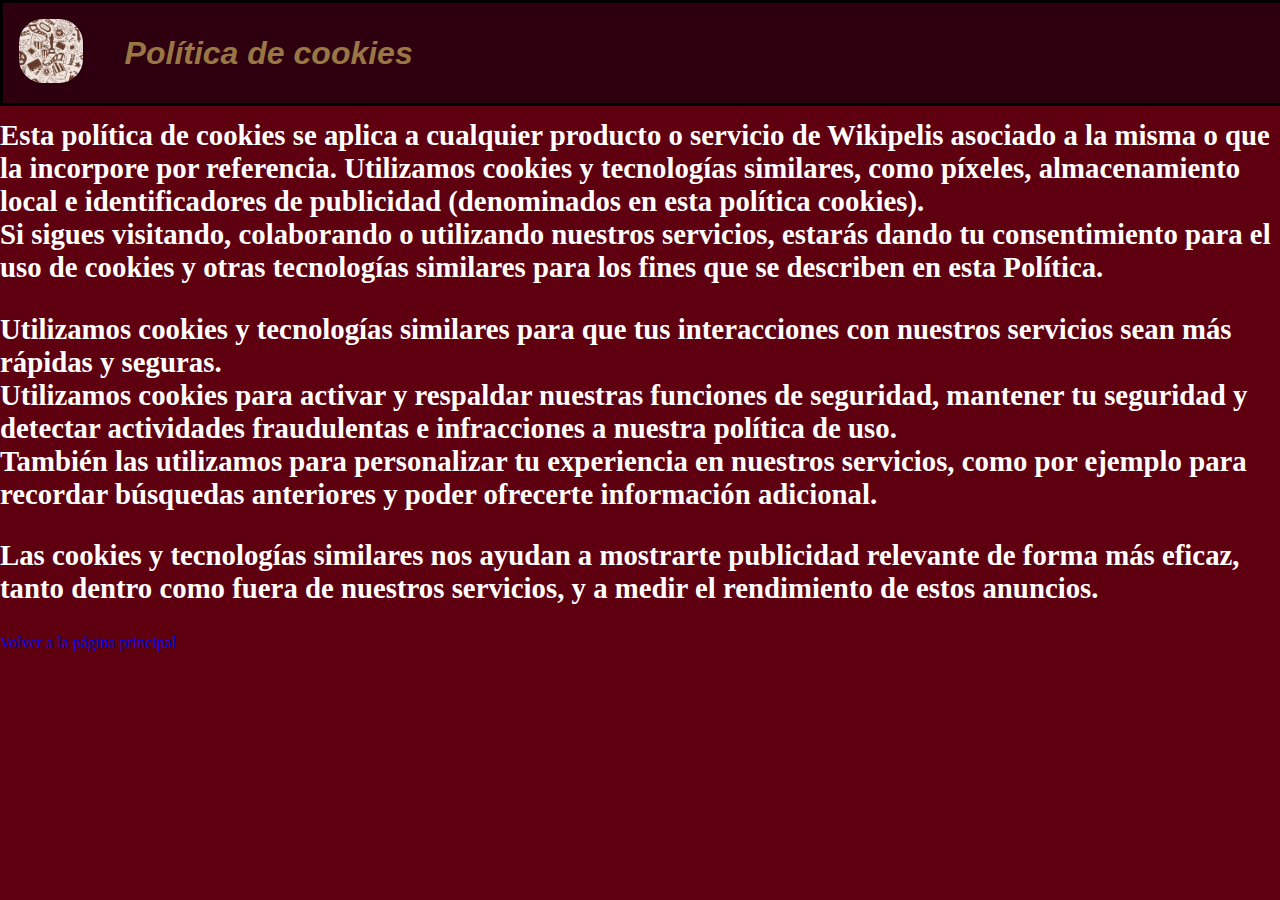
==== sitio/cookie_policy.html @ 323352de "Prueba" ====
<!DOCTYPE html>
<html lang="en">
<head>
    <meta charset="UTF-8">
    <meta name="viewport" content="width=device-width, initial-scale=1.0">
    <link rel="stylesheet" href="../estilos/styles.css">
    <link rel="stylesheet" href="../estilos/estilos_del_footer.css">
    <title>Terms of service</title>
</head>
<body>
    <div class="item header">
        <div class="container-head"><a href="///C:/Users/tomi_/Downloads/Dise%C3%B1oWeb/trabajofullstack/index.html"><img class="headerimg" src="../imagenes/imagenHeader.jpg"></a>
        <div class="tituloprincipal">Política de cookies</div>
    </div>
    <br><br><br><br><br>
    <p class="terminos">Esta política de cookies se aplica a cualquier producto o servicio de Wikipelis asociado a la misma o que la incorpore por referencia. Utilizamos cookies y tecnologías similares, como píxeles, almacenamiento local e identificadores de publicidad (denominados en esta política cookies). <br>Si sigues visitando, colaborando o utilizando nuestros servicios, estarás dando tu consentimiento para el uso de cookies y otras tecnologías similares para los fines que se describen en esta Política. </p>
    <p class="terminos">Utilizamos cookies y tecnologías similares para que tus interacciones con nuestros servicios sean más rápidas y seguras. <br>Utilizamos cookies para activar y respaldar nuestras funciones de seguridad, mantener tu seguridad y detectar actividades fraudulentas e infracciones a nuestra política de uso.<br>También las utilizamos para personalizar tu experiencia en nuestros servicios, como por ejemplo para recordar búsquedas anteriores y poder ofrecerte información adicional.</p>
    <p class="terminos">Las cookies y tecnologías similares nos ayudan a mostrarte publicidad relevante de forma más eficaz, tanto dentro como fuera de nuestros servicios, y a medir el rendimiento de estos anuncios.</p>
    <a href="../index.html">Volver a la página principal</a>
</body>
</html>
---- estilos/styles.css ----
/*Contenido del body*/
body
{
  background-color: #5E000F;
  margin: 0;
  padding: 0;
  display: grid;
  grid-template: 1fr 1fr 1fr 1fr / 2fr 1fr;
  grid-template-areas: "header header"
  "left right"
  "footer footer";
  height: 100vh;
}
.header
{
    grid-area: header;
}
.left
{
    grid-area: left;
}
.right
{
    grid-area: right;
}
.footer
{
    grid-area: footer;
}

/*Contenido del header*/
.headerimg
{
  margin: 1em;
  width: 4em;
  height: 4em;
  border-radius: 1.5em;
}
.container-head
{
  position: fixed;
  display: flex;
  width: 100%;
  background-color: #2E000F;
  border-style: solid;
  border-color: black;
  align-items: center;
  gap: 2%;
  z-index: 1000;
}
.tituloprincipal
{
  font-family: 'Gill Sans', 'Gill Sans MT', Calibri, 'Trebuchet MS', sans-serif;
  font-size: 2em;
  font-weight: 800;
  color: #997744;
  font-style: italic;
}
.headernav
{
  display: flex;
  position: relative;
  left: 55%;
  width: 15%;
  height: 3em;
  border-style: solid;
  border-radius: 1em;
  border-color: #000000;
  background-color: #55000F;
  justify-content: center;
}
.navitem
{
  cursor: pointer;
  width: 50%;
  border-style: solid;
  border-color: #000000;
}
.navitem :hover
{
  color: #000000;
  background-color: #7E333F;
}
button
{
  display: inline-block;
  border-style: solid;
  border-radius: 1em;
  border-color: #5E222F;
  border-width: .1em;
  background-color: #5A000F;
  font-family: Cambria, Cochin, Georgia, Times, 'Times New Roman', serif;
  font-weight: 400;
  font-style: italic;
  color: aliceblue;
  width: 100%;
  margin: .5em;
}

/*Contenido de la sección principal*/
.left
{
  width: fit-content;
  height: fit-content;
}
.mainsection
{
  margin-top: 10em;
  position: relative;
  background-color: #3E000F;
  width: 100%;
  height: auto;
  color: #CCCCCC;
  margin: 1em;
  padding: .3em;
  border-style: solid;
  border-color: #000000;
  border-width: .2em;
}
.maintitle
{
  font-family: Verdana, Geneva, Tahoma, sans-serif;
  font-size: 2.5em;
  font-weight: 600;
  font-style: italic;
  color: #8A333C;
  margin: .3em;
  padding: .3em;
  border-style: dotted;
  border-radius: .3em;
  border-width: .1em;
  border-color: #000000;
  width: fit-content;
}
.gridimg
{
  width: 9em;
  height: 13em;
}
.maingridarea
{
  display: grid;
  grid-template: 1fr 1fr 1fr/1fr 1fr 1fr 1fr;
  margin: 1em;
  grid-gap: 3%;
  height: 100vh;
}

/*Contenido del side*/
.gridsideimg
{
  width: 9em;
  height: 13em;
}
.secondtitle
{
  color: #998855;
  font-weight: 800;
  font-size: 1.3em;
}
.side
{
  position: relative;
  top: 15%;
  left: 25%;
  margin: 1em;
  padding: 2em;
  width: fit-content;
  height: 75%;
  border-color: #000000;
  background-color: #5E222F;
  border-style: solid;
  
}
.sidegridarea
{
  display: grid;
  grid-template-rows: 1fr;
  justify-content: center;
  grid-gap: 5%;
}

/*Contenido del footer*/
.footerflex
{
  display: flex;
  position: relative;
  justify-content: space-around;
  width: 100%;
  height: 7em;
  border-top-style: solid;
  border-width: .1em;
  border-top-color: #5E000F;
  background-color: #000000;
  color: #EEEEEE;
}
.footeritem
{
  align-content: center;
  
}
---- estilos/estilos_del_footer.css ----
.terminos
{
  color: white;
  font-weight: 800;
  font-size: 1.8em;
  margin-left: 1000;
  margin-right: 1000;
}
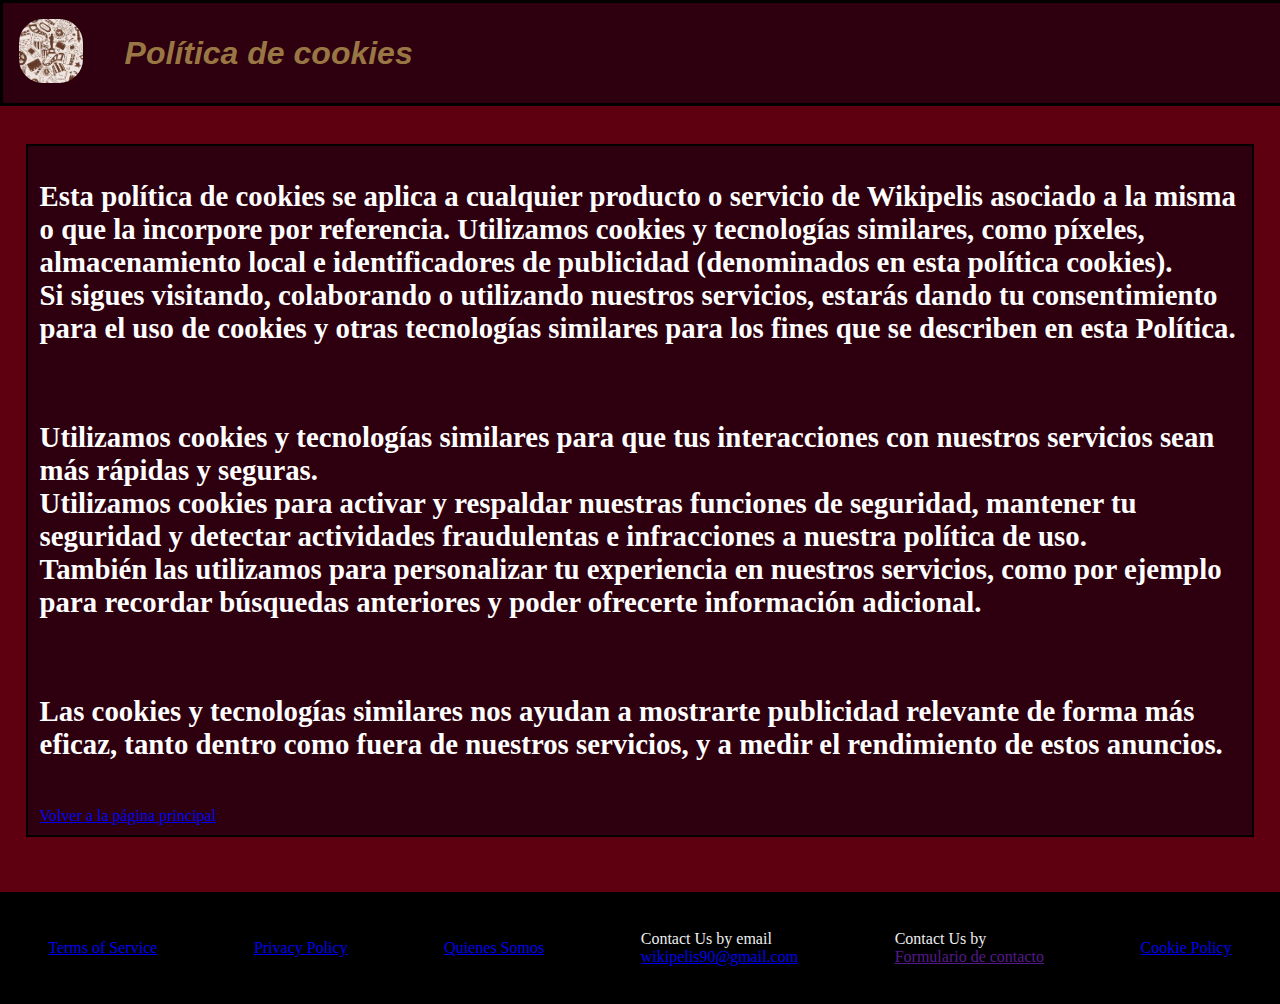
==== commit d4d6bd0b: "Política de cookies terminado" ====
--- a/sitio/cookie_policy.html
+++ b/sitio/cookie_policy.html
@@ -12,10 +12,39 @@
         <div class="container-head"><a href="///C:/Users/tomi_/Downloads/Dise%C3%B1oWeb/trabajofullstack/index.html"><img class="headerimg" src="../imagenes/imagenHeader.jpg"></a>
         <div class="tituloprincipal">Política de cookies</div>
     </div>
-    <br><br><br><br><br>
-    <p class="terminos">Esta política de cookies se aplica a cualquier producto o servicio de Wikipelis asociado a la misma o que la incorpore por referencia. Utilizamos cookies y tecnologías similares, como píxeles, almacenamiento local e identificadores de publicidad (denominados en esta política cookies). <br>Si sigues visitando, colaborando o utilizando nuestros servicios, estarás dando tu consentimiento para el uso de cookies y otras tecnologías similares para los fines que se describen en esta Política. </p>
-    <p class="terminos">Utilizamos cookies y tecnologías similares para que tus interacciones con nuestros servicios sean más rápidas y seguras. <br>Utilizamos cookies para activar y respaldar nuestras funciones de seguridad, mantener tu seguridad y detectar actividades fraudulentas e infracciones a nuestra política de uso.<br>También las utilizamos para personalizar tu experiencia en nuestros servicios, como por ejemplo para recordar búsquedas anteriores y poder ofrecerte información adicional.</p>
-    <p class="terminos">Las cookies y tecnologías similares nos ayudan a mostrarte publicidad relevante de forma más eficaz, tanto dentro como fuera de nuestros servicios, y a medir el rendimiento de estos anuncios.</p>
-    <a href="../index.html">Volver a la página principal</a>
+    <br><br><br><br><br><br><br><br>
+    <fieldset class="container-fieldset">
+        <p class="terminos">Esta política de cookies se aplica a cualquier producto o servicio de Wikipelis asociado a la misma o que la incorpore por referencia. Utilizamos cookies y tecnologías similares, como píxeles, almacenamiento local e identificadores de publicidad (denominados en esta política cookies). <br>Si sigues visitando, colaborando o utilizando nuestros servicios, estarás dando tu consentimiento para el uso de cookies y otras tecnologías similares para los fines que se describen en esta Política. </p>
+        <br>
+        <p class="terminos">Utilizamos cookies y tecnologías similares para que tus interacciones con nuestros servicios sean más rápidas y seguras. <br>Utilizamos cookies para activar y respaldar nuestras funciones de seguridad, mantener tu seguridad y detectar actividades fraudulentas e infracciones a nuestra política de uso.<br>También las utilizamos para personalizar tu experiencia en nuestros servicios, como por ejemplo para recordar búsquedas anteriores y poder ofrecerte información adicional.</p>
+        <br>
+        <p class="terminos">Las cookies y tecnologías similares nos ayudan a mostrarte publicidad relevante de forma más eficaz, tanto dentro como fuera de nuestros servicios, y a medir el rendimiento de estos anuncios.</p>
+        <br>
+        <a href="../index.html">Volver a la página principal</a>
+    </fieldset>
+    <div class="item footer"><br><br><br>
+        <div class="footerflex">
+            <div class="footeritem">
+                <a href="./sitio/terms_of_service.html"> Terms of Service</a>
+            </div>
+            <div class="footeritem">
+                <a href="./sitio/privacy_policy.html">Privacy Policy</a>
+            </div>
+            <div class ="footeritem">
+                <a href="./sitio/quienes_somos.html">Quienes Somos</a>
+            </div>
+            <div class="footeritem">
+                Contact Us by email<br>
+                <a href="mailto:wikipelis90@gmail.com">wikipelis90@gmail.com</a> <br>
+            </div>
+            <div class="footeritem">
+                Contact Us by <br>
+                <a href="">Formulario de contacto</a>
+            </div>
+            <div class="footeritem">
+                <a href="sitio/cookie_policy.html">Cookie Policy</a>
+            </div>
+          </div>
+    </div>
 </body>
 </html>--- a/estilos/estilos_del_footer.css
+++ b/estilos/estilos_del_footer.css
@@ -5,4 +5,14 @@
   font-size: 1.8em;
   margin-left: 1000;
   margin-right: 1000;
+}
+
+.container-fieldset
+{
+  background-color: #2E000F;
+  border-style: solid;
+  border-color: black;
+  align-items: center;
+  margin-left: 2%;
+  margin-right: 2%;
 }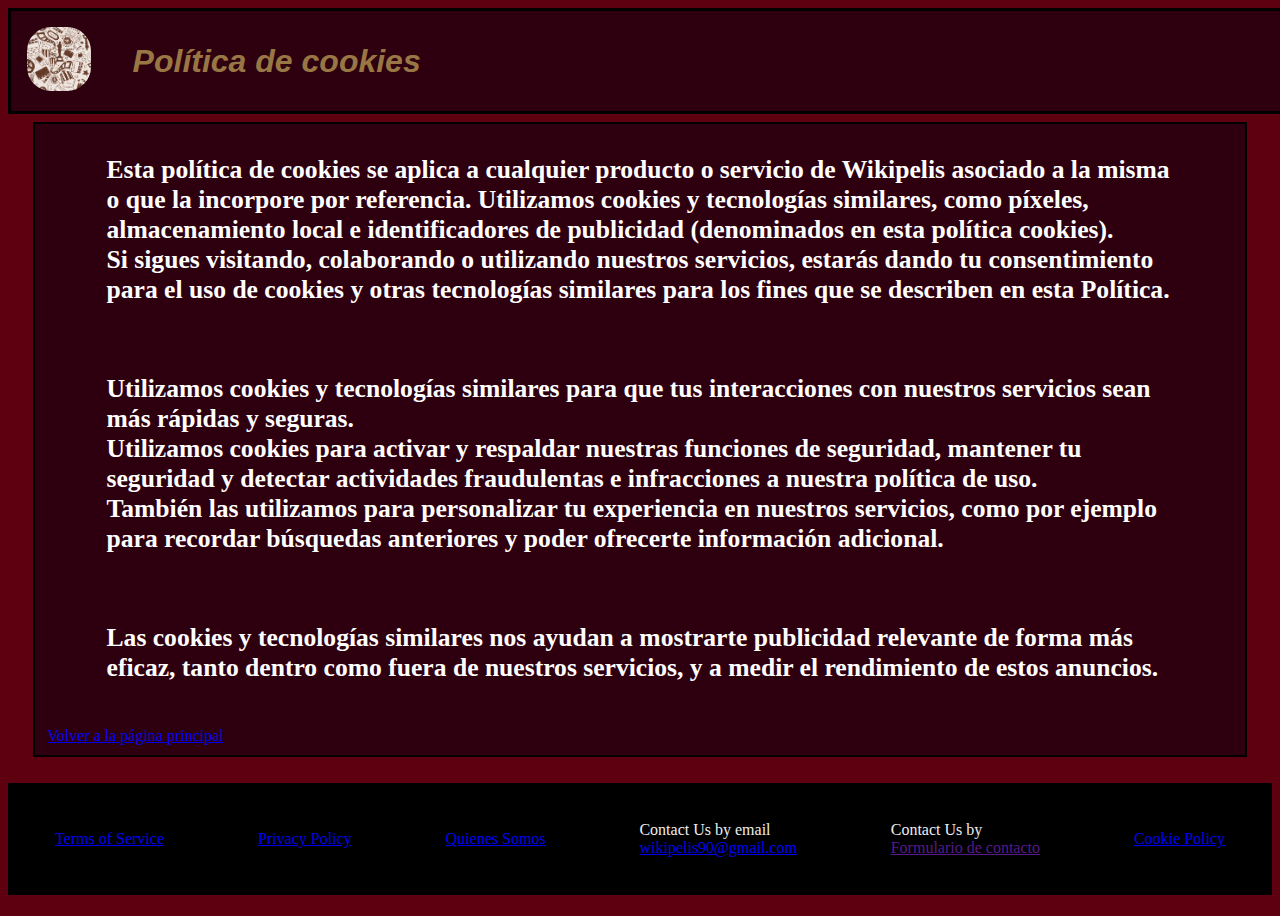
==== commit c9dfcef6: "Prueba" ====
--- a/sitio/cookie_policy.html
+++ b/sitio/cookie_policy.html
@@ -8,30 +8,31 @@
     <title>Terms of service</title>
 </head>
 <body>
-    <div class="item header">
+    <div class="header">
         <div class="container-head"><a href="///C:/Users/tomi_/Downloads/Dise%C3%B1oWeb/trabajofullstack/index.html"><img class="headerimg" src="../imagenes/imagenHeader.jpg"></a>
         <div class="tituloprincipal">Política de cookies</div>
     </div>
-    <br><br><br><br><br><br><br><br>
-    <fieldset class="container-fieldset">
-        <p class="terminos">Esta política de cookies se aplica a cualquier producto o servicio de Wikipelis asociado a la misma o que la incorpore por referencia. Utilizamos cookies y tecnologías similares, como píxeles, almacenamiento local e identificadores de publicidad (denominados en esta política cookies). <br>Si sigues visitando, colaborando o utilizando nuestros servicios, estarás dando tu consentimiento para el uso de cookies y otras tecnologías similares para los fines que se describen en esta Política. </p>
-        <br>
-        <p class="terminos">Utilizamos cookies y tecnologías similares para que tus interacciones con nuestros servicios sean más rápidas y seguras. <br>Utilizamos cookies para activar y respaldar nuestras funciones de seguridad, mantener tu seguridad y detectar actividades fraudulentas e infracciones a nuestra política de uso.<br>También las utilizamos para personalizar tu experiencia en nuestros servicios, como por ejemplo para recordar búsquedas anteriores y poder ofrecerte información adicional.</p>
-        <br>
-        <p class="terminos">Las cookies y tecnologías similares nos ayudan a mostrarte publicidad relevante de forma más eficaz, tanto dentro como fuera de nuestros servicios, y a medir el rendimiento de estos anuncios.</p>
-        <br>
-        <a href="../index.html">Volver a la página principal</a>
-    </fieldset>
-    <div class="item footer"><br><br><br>
+    <main>
+        <fieldset class="container-fieldset">
+            <p class="terminos">Esta política de cookies se aplica a cualquier producto o servicio de Wikipelis asociado a la misma o que la incorpore por referencia. Utilizamos cookies y tecnologías similares, como píxeles, almacenamiento local e identificadores de publicidad (denominados en esta política cookies). <br>Si sigues visitando, colaborando o utilizando nuestros servicios, estarás dando tu consentimiento para el uso de cookies y otras tecnologías similares para los fines que se describen en esta Política. </p>
+            <br>
+            <p class="terminos">Utilizamos cookies y tecnologías similares para que tus interacciones con nuestros servicios sean más rápidas y seguras. <br>Utilizamos cookies para activar y respaldar nuestras funciones de seguridad, mantener tu seguridad y detectar actividades fraudulentas e infracciones a nuestra política de uso.<br>También las utilizamos para personalizar tu experiencia en nuestros servicios, como por ejemplo para recordar búsquedas anteriores y poder ofrecerte información adicional.</p>
+            <br>
+            <p class="terminos">Las cookies y tecnologías similares nos ayudan a mostrarte publicidad relevante de forma más eficaz, tanto dentro como fuera de nuestros servicios, y a medir el rendimiento de estos anuncios.</p>
+            <br>
+            <a href="../index.html">Volver a la página principal</a>
+        </fieldset>
+    </main>
+    <footer>
         <div class="footerflex">
             <div class="footeritem">
-                <a href="./sitio/terms_of_service.html"> Terms of Service</a>
+                <a href="terms_of_service.html"> Terms of Service</a>
             </div>
             <div class="footeritem">
-                <a href="./sitio/privacy_policy.html">Privacy Policy</a>
+                <a href="privacy_policy.html">Privacy Policy</a>
             </div>
             <div class ="footeritem">
-                <a href="./sitio/quienes_somos.html">Quienes Somos</a>
+                <a href="quienes_somos.html">Quienes Somos</a>
             </div>
             <div class="footeritem">
                 Contact Us by email<br>
@@ -42,9 +43,9 @@
                 <a href="">Formulario de contacto</a>
             </div>
             <div class="footeritem">
-                <a href="sitio/cookie_policy.html">Cookie Policy</a>
+                <a href="cookie_policy.html">Cookie Policy</a>
             </div>
-          </div>
-    </div>
+        </div>
+    </footer>
 </body>
 </html>--- a/estilos/styles.css
+++ b/estilos/styles.css
@@ -2,30 +2,8 @@
 body
 {
   background-color: #5E000F;
-  margin: 0;
-  padding: 0;
   display: grid;
-  grid-template: 1fr 1fr 1fr 1fr / 2fr 1fr;
-  grid-template-areas: "header header"
-  "left right"
-  "footer footer";
-  height: 100vh;
-}
-.header
-{
-    grid-area: header;
-}
-.left
-{
-    grid-area: left;
-}
-.right
-{
-    grid-area: right;
-}
-.footer
-{
-    grid-area: footer;
+  height: 100vh
 }
 
 /*Contenido del header*/
@@ -98,25 +76,28 @@
 }
 
 /*Contenido de la sección principal*/
-.left
+.contenedor_left
 {
-  width: fit-content;
-  height: fit-content;
+  background-color: #2E000F;
+  border-style: solid;
+  border-color: black;
+  margin-left: 5%;
+  margin-right: 5%;
+  margin-top: 10%;
+  margin-bottom: 10%;
+  height: 110vh;
 }
-.mainsection
+
+
+.terminos
 {
-  margin-top: 10em;
-  position: relative;
-  background-color: #3E000F;
-  width: 100%;
-  height: auto;
-  color: #CCCCCC;
-  margin: 1em;
-  padding: .3em;
-  border-style: solid;
-  border-color: #000000;
-  border-width: .2em;
+  color: white;
+  font-weight: 600;
+  font-size: 1.0em;
+  margin-left: 5%;
+  margin-right: 5%;
 }
+
 .maintitle
 {
   font-family: Verdana, Geneva, Tahoma, sans-serif;
@@ -140,10 +121,9 @@
 .maingridarea
 {
   display: grid;
-  grid-template: 1fr 1fr 1fr/1fr 1fr 1fr 1fr;
-  margin: 1em;
+  grid-template: 1fr 1fr 1fr 1fr 1fr 1fr /1fr 1fr 1fr 1fr 1fr 1fr;
   grid-gap: 3%;
-  height: 100vh;
+  height: fit-content;
 }
 
 /*Contenido del side*/
@@ -181,6 +161,11 @@
 }
 
 /*Contenido del footer*/
+.footerpos
+{
+  margin-bottom: 0%;
+}
+
 .footerflex
 {
   display: flex;
--- a/estilos/estilos_del_footer.css
+++ b/estilos/estilos_del_footer.css
@@ -1,10 +1,10 @@
 .terminos
 {
   color: white;
-  font-weight: 800;
-  font-size: 1.8em;
-  margin-left: 1000;
-  margin-right: 1000;
+  font-weight: 600;
+  font-size: 1.6em;
+  margin-left: 5%;
+  margin-right: 5%;
 }
 
 .container-fieldset
@@ -15,4 +15,6 @@
   align-items: center;
   margin-left: 2%;
   margin-right: 2%;
+  margin-top: 9%;
+  margin-bottom: 2%;
 }